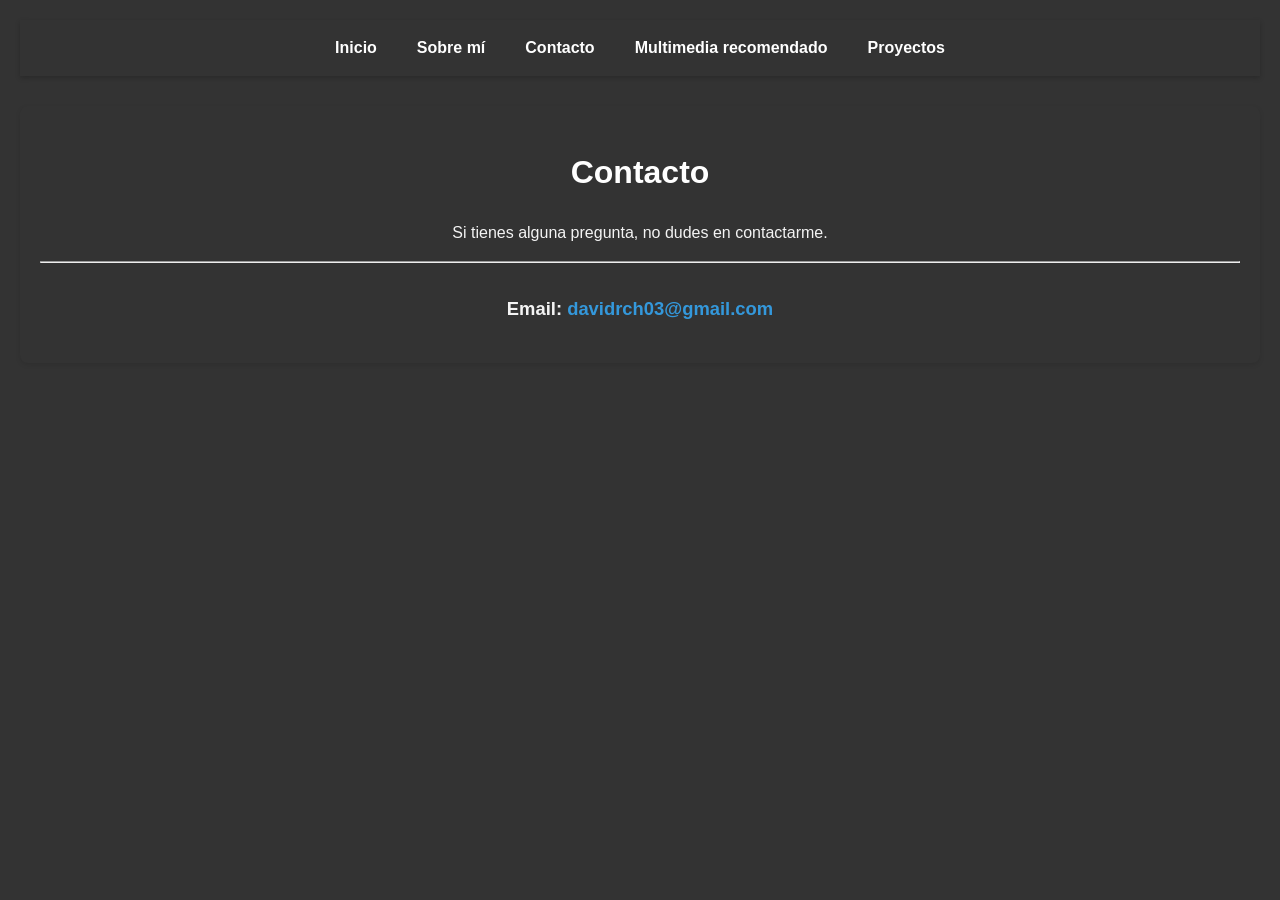
==== contacto.html @ 63eb0cbb "se comprueba el html check" ====
<!DOCTYPE html>
<html>
<head>
    <meta charset='utf-8'>
    <title>Contacto - David Rodriguez</title>
    <meta name='viewport' content='width=device-width, initial-scale=1'>
    <link rel='stylesheet' type='text/css' media='screen' href='main.css'>
    <link rel="icon" type="image/svg+xml" href="logo.svg">
</head>
<body>
    
    <nav>
        <ul>
            <li><a href="index.html">Inicio</a></li>
            <li><a href="sobre-mi.html">Sobre mí</a></li>
            <li><a href="contacto.html">Contacto</a></li>
            <li><a href="recomendacionPeliculas.html">Multimedia recomendado</a></li>
            <li><a href="proyectos.html">Proyectos</a></li>
        </ul>
    </nav>

    <div class="container">
        <h1>Contacto</h1>
        <p style="text-align: center;">
            Si tienes alguna pregunta, no dudes en contactarme.
        </p>
        <hr>

        <div class="contact-info">
            <p>
                <strong>Email:</strong>
                <a href="mailto:davidrch03@gmail.com">davidrch03@gmail.com</a>
            </p>
        </div>

    </div>

</body>
</html>
---- main.css ----
/* Estilos básicos para centrar y ordenar el contenido */
body {
    font-family: Arial, sans-serif;
    line-height: 1.6;
    color: #f4f4f4;
    background-color: #333;
    margin: 0;
    padding: 20px;
}

.container {
    max-width: 1200px;
    margin: 20px auto;
    padding: 20px;
    background-color: #333;
    border-radius: 8px;
    box-shadow: 0 2px 5px rgba(0,0,0,0.1);
    text-align: center;
}

img.profile-pic {
    width: 150px;
    height: 150px;
    border-radius: 50%; /* Hace la imagen redonda */
    object-fit: cover; /* Asegura que la imagen se vea bien */
    margin-bottom: 20px;
}

h1 {
    color: #2c3e50;
}

.links a {
    display: inline-block;
    margin: 10px;
    padding: 10px 15px;
    text-decoration: none;
    background-color: #3498db;
    color: #fff;
    border-radius: 5px;
}

.links a:hover {
    background-color: #2980b9;
}
/* --- Estilos de Navegación --- */

nav {
    width: 100%;
    background-color: #333; /* Un fondo oscuro para la barra */
    box-shadow: 0 2px 5px rgba(0,0,0,0.2);
    margin-bottom: 30px; /* Espacio entre la barra y el contenido */
}

nav ul {
    list-style-type: none; /* Quita los puntos de la lista */
    margin: 0;
    padding: 0;
    display: flex; /* Pone los elementos en horizontal */
    justify-content: center; /* Centra los enlaces */
}

nav li {
    /* Separación entre los elementos de la lista */
    margin: 0; 
}

nav a {
    display: block; /* Hace que el enlace ocupe todo el espacio del 'li' */
    color: white; /* Texto blanco */
    text-decoration: none; /* Quita el subrayado */
    padding: 15px 20px; /* Espaciado interno (alto y ancho) */
    font-weight: bold;
    transition: background-color 0.3s ease; /* Efecto suave al pasar el ratón */
}

/* Efecto al pasar el ratón por encima */
nav a:hover {
    background-color: #555; /* Cambia el color de fondo */
}
/* --- Estilos de Habilidades --- */

.skills-grid {
    display: grid;
    /* Crea 5 columnas en escritorio, y menos en móvil */
    grid-template-columns: repeat(auto-fit, minmax(80px, 1fr));
    gap: 20px; /* Espacio entre los logos */
    margin-top: 30px;
    padding: 0 10px;
}

.skills-grid > h3 {
    grid-column: 1 / -1;
    margin: 0 0 10px;
    text-align: center;

}

.skill-item {
    display: flex;
    flex-direction: column; /* Pone el texto debajo del logo */
    align-items: center; /* Centra horizontalmente */
    text-align: center;
    font-size: 0.9em;
    font-weight: bold;
}

.skill-item img {
    width: 50px; /* Tamaño del logo */
    height: 50px;
    margin-bottom: 8px;
}

/* --- Estilos de Proyectos --- */

.project-section {
    /* Reinicia el centrado de texto que venía de .container */
    text-align: left; 
}

.project-card {
    background-color: black; /* Fondo blanco para la tarjeta */
    border: 1px solid #ddd; /* Borde sutil */
    border-radius: 8px; /* Esquinas redondeadas */
    padding: 20px;
    margin-bottom: 25px; /* Espacio entre proyectos */
    box-shadow: 0 2px 5px rgba(0,0,0,0.05); /* Sombra muy ligera */
    transition: box-shadow 0.3s ease;
}

.project-card:hover {
    box-shadow: 0 4px 10px rgba(0,0,0,0.1); /* Sombra más pronunciada al pasar el ratón */
}

.project-card h2 {
    margin-top: 0;
    color: #3498db; /* Color azul para el título del proyecto */
}

.project-links {
    margin-top: 15px;
}

/* Reutilizamos el estilo del '.links a' que ya tenías, 
  pero lo adaptamos un poco. 
*/
.link-button {
    display: inline-block;
    text-decoration: none;
    background-color: #333; /* Color oscuro para el botón */
    color: #fff;
    padding: 8px 12px;
    border-radius: 5px;
    font-size: 0.9em;
    margin-right: 10px;
    transition: background-color 0.3s ease;
}

.link-button:hover {
    background-color: #555; /* Un poco más claro al pasar el ratón */
}
/* --- Estilos de 'Sobre Mí' y Carrusel --- */

/* El .container original centra todo. Lo ajustamos para que 
  los párrafos y subtítulos de esta página se alineen a la izquierda,
  ya que es más cómodo para leer historias.
*/
.container h2,
.container p {
    text-align: left;
}

/* El h1 principal sí lo dejamos centrado */
.container h1 {
    text-align: center;
    color:white
}

/* --- Estilos del Nuevo Carrusel con Botones --- */

/* 1. El 'viewport' (la ventana)
   Es el contenedor principal. 'relative' nos permite
   posicionar los botones dentro de él.
   'overflow: hidden' es la clave para ocultar
   las otras imágenes.
*/
.carousel-viewport {
    position: relative;
    max-width: 500px; /* Mantenemos el tamaño que te gustaba */
    margin: 20px auto 0;
    overflow: hidden;
    border-radius: 8px;
    box-shadow: 0 4px 10px rgba(0,0,0,0.1);
}


/* 2. La 'tira' de imágenes
   'display: flex' pone las imágenes en fila.
   'transition' añade la animación suave de deslizamiento
   cuando el JavaScript cambie el 'transform'.
*/
.carousel-slide {
    display: flex;
    transition: transform 0.5s ease-in-out;
}

/* 3. Cada imagen
   'width: 100%' hace que cada imagen ocupe
   el 100% del 'viewport'.
   'flex-shrink: 0' evita que se encojan.
*/
.carousel-item {
    flex: 0 0 100%;
    box-sizing: border-box;
    margin: 0; /* Quita el margen predeterminado de <figure> */
}

.carousel-item img {
    width: 100%; /* La imagen se ajusta al item */
    height: auto;
    display: block; /* Evita espacios extra debajo de la imagen */
}

header{
    display: center;
    text-align: center;
    justify-content: center;
}

header + section {
    text-align: center;
    video{
        height: auto;
        width: 80%;
    }
}


section {
    text-align: center;

    div {
        display: grid;
        grid-template-columns: repeat(3, 1fr);
        gap: 2%;

        article {
            width: 100%;
            margin-top: 5vh;

            figure {
                width: 100%;
                margin: 0;

                img {
                    width: 80%;
                    height: auto;
                    max-width: 100%;
                }
            }
        }
    }
}

@media (max-width: 768px) {
    section {
        div {
            grid-template-columns: 1fr;
        }
    }
}

.carousel-btn {
    position: absolute;
    top: 50%; /* Los centra verticalmente */
    transform: translateY(-50%);
    background-color: rgba(0, 0, 0, 0.4);
    color: white;
    border: none;
    padding: 10px 15px;
    font-size: 1.2em;
    font-weight: bold;
    cursor: pointer;
    border-radius: 4px;
    transition: background-color 0.3s ease;
}

.carousel-btn:hover {
    background-color: rgba(0, 0, 0, 0.7);
}

/* Posición específica para cada botón */
#prevBtn {
    left: 10px;
}

#nextBtn {
    right: 10px;
}
.contact-section {
    margin-top: 30px;
    text-align: center;
}

/* Estilo para el enlace de email, para que 
   no sea un simple enlace azul subrayado.
*/
.contact-email {
    display: inline-block; /* Para que respete el padding */
    margin-top: 10px;
    padding: 12px 20px;
}

.contact-form {
    max-width: 600px; /* Ancho máximo del formulario */
    margin: 20px auto; /* Centrar el formulario */
}

.form-group {
    margin-bottom: 20px; /* Espacio entre campos */
}

.form-group label {
    display: block; /* Pone el label en su propia línea */
    margin-bottom: 5px;
    font-weight: bold;
    text-align: left; /* Alinea el texto del label a la izquierda */
}

/* Estilo unificado para inputs de texto y textarea */
.form-group input,
.form-group textarea {
    width: 100%; /* Ocupan todo el ancho */
    padding: 12px;
    border: 1px solid #ccc;
    border-radius: 5px;
    box-sizing: border-box; /* Asegura que el padding no afecte al ancho */
    font-family: Arial, sans-serif; /* Hereda la fuente */
    font-size: 1em;
}

.form-group textarea {
    resize: vertical; /* Permite al usuario reajustar solo verticalmente */
    min-height: 120px;
}

/* Botón de envío */
.submit-btn {
    display: inline-block;
    width: 100%; /* Botón ancho */
    padding: 12px 20px;
    background-color: #3498db; /* Color principal (puedes cambiarlo) */
    color: white;
    font-weight: bold;
    font-size: 1em;
    border: none;
    border-radius: 5px;
    cursor: pointer;
    transition: background-color 0.3s ease;
}

.submit-btn:hover {
    background-color: #2980b9; /* Color más oscuro al pasar el ratón */
}
/* --- Estilos de Información de Contacto --- */

.contact-info {
    margin-top: 30px; /* Espacio después de la línea <hr> */
    font-size: 1.15em; /* Texto un poco más grande para que se lea bien */
    line-height: 1.7;
}

/* Anulamos el 'text-align: left' que pusimos para los párrafos
  en 'sobre-mi.html', para que esto sí quede centrado.
*/
.contact-info p {
    text-align: center; 
}

.contact-info a {
    color: #3498db; /* Mantenemos el color azul de los enlaces */
    text-decoration: none;
    font-weight: bold;
}

.contact-info a:hover {
    text-decoration: underline;
}
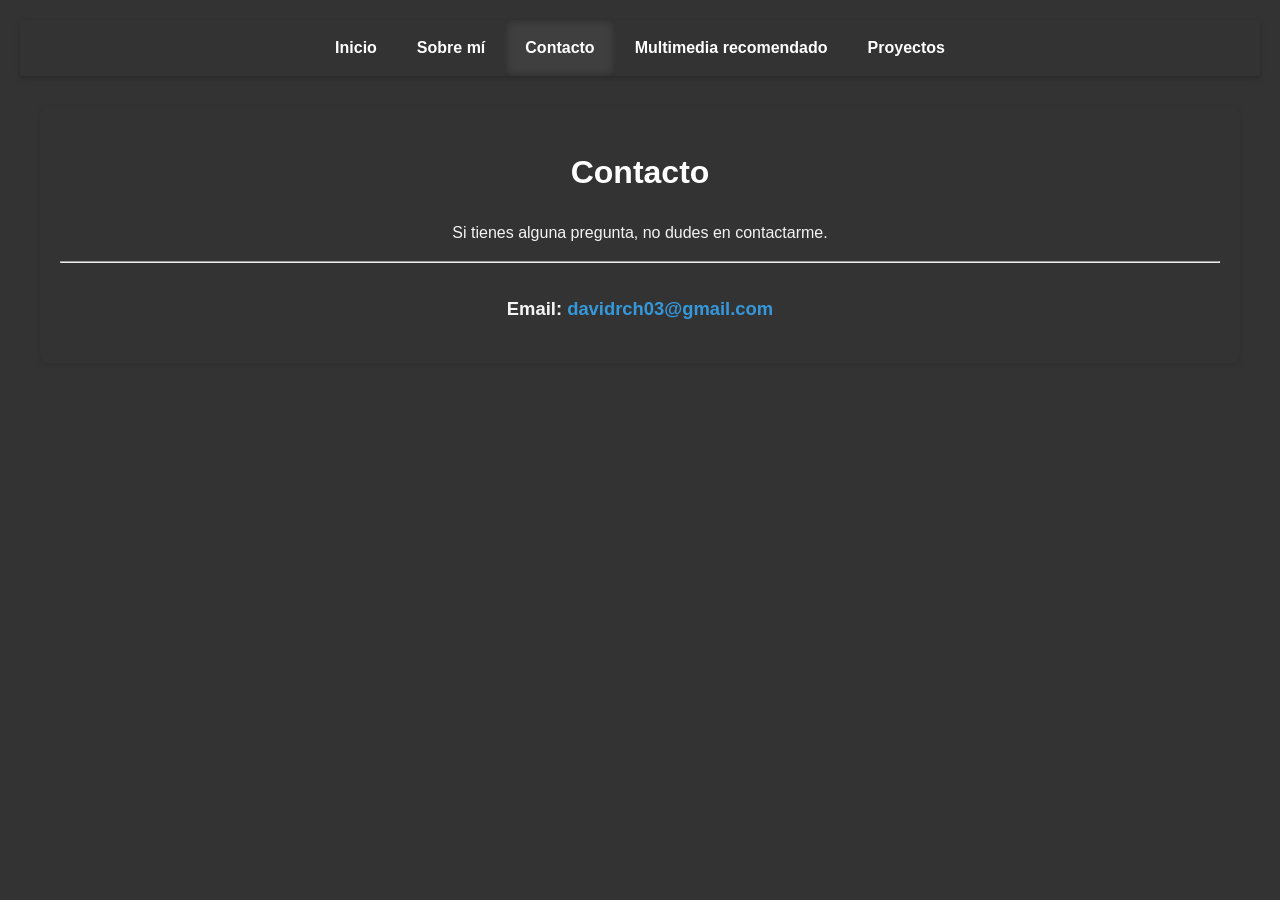
==== commit f301e07d: "Mejora navegación móvil y corrige textos" ====
--- a/contacto.html
+++ b/contacto.html
@@ -2,7 +2,7 @@
 <html>
 <head>
     <meta charset='utf-8'>
-    <title>Contacto - David Rodriguez</title>
+    <title>Contacto - David Rodríguez</title>
     <meta name='viewport' content='width=device-width, initial-scale=1'>
     <link rel='stylesheet' type='text/css' media='screen' href='main.css'>
     <link rel="icon" type="image/svg+xml" href="logo.svg">
@@ -13,7 +13,7 @@
         <ul>
             <li><a href="index.html">Inicio</a></li>
             <li><a href="sobre-mi.html">Sobre mí</a></li>
-            <li><a href="contacto.html">Contacto</a></li>
+            <li><a href="contacto.html" class="active" aria-current="page">Contacto</a></li>
             <li><a href="recomendacionPeliculas.html">Multimedia recomendado</a></li>
             <li><a href="proyectos.html">Proyectos</a></li>
         </ul>
--- a/main.css
+++ b/main.css
@@ -8,6 +8,13 @@
     padding: 20px;
 }
 
+/* Evita que el padding haga que los elementos ocupen más que la pantalla. */
+*,
+*::before,
+*::after {
+    box-sizing: border-box;
+}
+
 .container {
     max-width: 1200px;
     margin: 20px auto;
@@ -77,6 +84,12 @@
 /* Efecto al pasar el ratón por encima */
 nav a:hover {
     background-color: #555; /* Cambia el color de fondo */
+}
+
+/* Indica visualmente la página que se está visitando. */
+nav a.active {
+    background-color: #3f3f3f;
+    box-shadow: inset 0 0 10px rgba(0, 0, 0, 0.35);
 }
 /* --- Estilos de Habilidades --- */
 
@@ -263,6 +276,25 @@
 }
 
 @media (max-width: 768px) {
+    body {
+        padding: 12px;
+    }
+
+    nav {
+        margin-bottom: 20px;
+    }
+
+    /* En móvil los enlaces se apilan para que ninguno quede fuera de pantalla. */
+    nav ul {
+        flex-direction: column;
+        align-items: stretch;
+    }
+
+    nav a {
+        padding: 12px 16px;
+        text-align: center;
+    }
+
     section {
         div {
             grid-template-columns: 1fr;
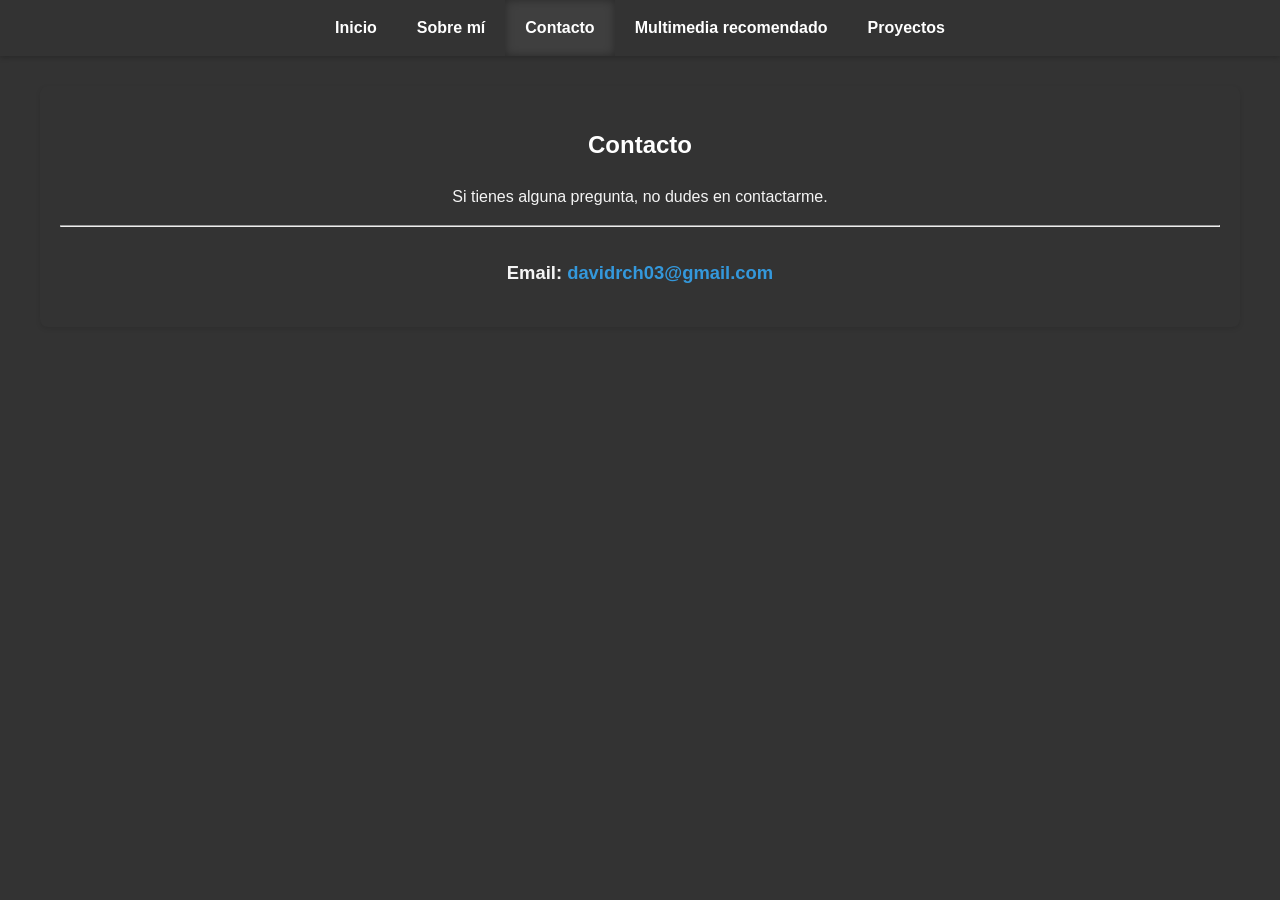
==== commit 5e612901: "Actualiza la estructura y estilos de las páginas" ====
--- a/contacto.html
+++ b/contacto.html
@@ -8,7 +8,7 @@
     <link rel="icon" type="image/svg+xml" href="logo.svg">
 </head>
 <body>
-    
+
     <nav>
         <ul>
             <li><a href="index.html">Inicio</a></li>
@@ -19,21 +19,19 @@
         </ul>
     </nav>
 
-    <div class="container">
+    <section>
         <h1>Contacto</h1>
-        <p style="text-align: center;">
+        <p>
             Si tienes alguna pregunta, no dudes en contactarme.
         </p>
         <hr>
 
-        <div class="contact-info">
             <p>
                 <strong>Email:</strong>
                 <a href="mailto:davidrch03@gmail.com">davidrch03@gmail.com</a>
             </p>
-        </div>
 
-    </div>
+    </section>
 
 </body>
 </html>
--- a/main.css
+++ b/main.css
@@ -1,420 +1,295 @@
-/* Estilos básicos para centrar y ordenar el contenido */
-body {
-    font-family: Arial, sans-serif;
-    line-height: 1.6;
-    color: #f4f4f4;
-    background-color: #333;
-    margin: 0;
-    padding: 20px;
-}
-
-/* Evita que el padding haga que los elementos ocupen más que la pantalla. */
 *,
 *::before,
 *::after {
     box-sizing: border-box;
 }
 
-.container {
-    max-width: 1200px;
-    margin: 20px auto;
-    padding: 20px;
+body {
+    margin: 0;
+    color: #f4f4f4;
     background-color: #333;
-    border-radius: 8px;
-    box-shadow: 0 2px 5px rgba(0,0,0,0.1);
+    font-family: Arial, sans-serif;
+    line-height: 1.6;
+}
+
+/* Contenedores principales de cada página, sin necesidad de clases. */
+body > :is(header, main, section, div) {
+    max-width: 75rem;
+    margin: 1.25rem auto;
+    padding: 1.25rem;
+    border-radius: 0.5rem;
+    background-color: #333;
+    box-shadow: 0 0.125rem 0.3125rem rgb(0 0 0 / 10%);
     text-align: center;
-}
-
-img.profile-pic {
-    width: 150px;
-    height: 150px;
-    border-radius: 50%; /* Hace la imagen redonda */
-    object-fit: cover; /* Asegura que la imagen se vea bien */
-    margin-bottom: 20px;
+    h1 {
+        color: white;
+    }
 }
 
 h1 {
     color: #2c3e50;
 }
 
-.links a {
-    display: inline-block;
-    margin: 10px;
-    padding: 10px 15px;
+
+/* Navegación */
+nav {
+    width: 100%;
+    margin-bottom: 1.875rem;
+    background-color: #333;
+    box-shadow: 0 0.125rem 0.3125rem rgb(0 0 0 / 20%);
+}
+
+nav ul {
+    display: flex;
+    justify-content: center;
+    margin: 0;
+    padding: 0;
+    list-style: none;
+}
+
+nav a {
+    display: block;
+    padding: 0.9375rem 1.25rem;
+    color: white;
+    font-weight: bold;
     text-decoration: none;
-    background-color: #3498db;
-    color: #fff;
-    border-radius: 5px;
-}
-
-.links a:hover {
-    background-color: #2980b9;
-}
-/* --- Estilos de Navegación --- */
-
-nav {
-    width: 100%;
-    background-color: #333; /* Un fondo oscuro para la barra */
-    box-shadow: 0 2px 5px rgba(0,0,0,0.2);
-    margin-bottom: 30px; /* Espacio entre la barra y el contenido */
-}
-
-nav ul {
-    list-style-type: none; /* Quita los puntos de la lista */
-    margin: 0;
-    padding: 0;
-    display: flex; /* Pone los elementos en horizontal */
-    justify-content: center; /* Centra los enlaces */
-}
-
-nav li {
-    /* Separación entre los elementos de la lista */
-    margin: 0; 
-}
-
-nav a {
-    display: block; /* Hace que el enlace ocupe todo el espacio del 'li' */
-    color: white; /* Texto blanco */
-    text-decoration: none; /* Quita el subrayado */
-    padding: 15px 20px; /* Espaciado interno (alto y ancho) */
-    font-weight: bold;
-    transition: background-color 0.3s ease; /* Efecto suave al pasar el ratón */
-}
-
-/* Efecto al pasar el ratón por encima */
+    transition: background-color 0.3s ease;
+}
+
 nav a:hover {
-    background-color: #555; /* Cambia el color de fondo */
-}
-
-/* Indica visualmente la página que se está visitando. */
+    background-color: #555;
+}
+
+
 nav a.active {
     background-color: #3f3f3f;
-    box-shadow: inset 0 0 10px rgba(0, 0, 0, 0.35);
-}
-/* --- Estilos de Habilidades --- */
-
-.skills-grid {
+    box-shadow: inset 0 0 0.625rem rgb(0 0 0 / 35%);
+}
+
+/* Inicio */
+nav + header > img {
+    width: 9.375rem;
+    height: 9.375rem;
+    margin-bottom: 1.25rem;
+    border-radius: 50%;
+    object-fit: cover;
+}
+
+nav + header > aside > a {
+    display: inline-block;
+    margin: 0.625rem;
+    padding: 0.625rem 0.9375rem;
+    border-radius: 0.3125rem;
+    color: #fff;
+    background-color: #3498db;
+    text-decoration: none;
+}
+
+nav + header > aside > a:hover {
+    background-color: #2980b9;
+}
+
+/* La sección de tecnologías es la única sección dentro del main de Inicio. */
+body > main > section:not(.carousel-viewport) {
     display: grid;
-    /* Crea 5 columnas en escritorio, y menos en móvil */
-    grid-template-columns: repeat(auto-fit, minmax(80px, 1fr));
-    gap: 20px; /* Espacio entre los logos */
-    margin-top: 30px;
-    padding: 0 10px;
-}
-
-.skills-grid > h3 {
-    grid-column: 1 / -1;
-    margin: 0 0 10px;
-    text-align: center;
-
-}
-
-.skill-item {
-    display: flex;
-    flex-direction: column; /* Pone el texto debajo del logo */
-    align-items: center; /* Centra horizontalmente */
-    text-align: center;
-    font-size: 0.9em;
-    font-weight: bold;
-}
-
-.skill-item img {
-    width: 50px; /* Tamaño del logo */
-    height: 50px;
-    margin-bottom: 8px;
-}
-
-/* --- Estilos de Proyectos --- */
-
-.project-section {
-    /* Reinicia el centrado de texto que venía de .container */
-    text-align: left; 
-}
-
-.project-card {
-    background-color: black; /* Fondo blanco para la tarjeta */
-    border: 1px solid #ddd; /* Borde sutil */
-    border-radius: 8px; /* Esquinas redondeadas */
-    padding: 20px;
-    margin-bottom: 25px; /* Espacio entre proyectos */
-    box-shadow: 0 2px 5px rgba(0,0,0,0.05); /* Sombra muy ligera */
+    grid-template-columns: repeat(auto-fit, minmax(5rem, 1fr));
+    gap: 1.25rem;
+    margin-top: 1.875rem;
+    padding: 0 0.625rem;
+    h3{
+        grid-column: 1 / -1;
+        margin: 0 0 0.625rem;
+    }
+
+    article{
+        display: flex;
+        flex-direction: column;
+        align-items: center;
+        font-size: 0.9em;
+        font-weight: bold;
+        img{
+            width: 3.125rem;
+            height: 3.125rem;
+            margin-bottom: 0.5rem;
+        }
+    }
+}
+
+
+
+
+/* Proyectos: los artículos son hijos directos del main. */
+body > main > article {
+    margin-bottom: 1.5625rem;
+    padding: 1.25rem;
+    border: thin solid #ddd;
+    border-radius: 0.5rem;
+    background-color: black;
+    box-shadow: 0 0.125rem 0.3125rem rgb(0 0 0 / 5%);
+    text-align: left;
     transition: box-shadow 0.3s ease;
-}
-
-.project-card:hover {
-    box-shadow: 0 4px 10px rgba(0,0,0,0.1); /* Sombra más pronunciada al pasar el ratón */
-}
-
-.project-card h2 {
-    margin-top: 0;
-    color: #3498db; /* Color azul para el título del proyecto */
-}
-
-.project-links {
-    margin-top: 15px;
-}
-
-/* Reutilizamos el estilo del '.links a' que ya tenías, 
-  pero lo adaptamos un poco. 
-*/
-.link-button {
-    display: inline-block;
-    text-decoration: none;
-    background-color: #333; /* Color oscuro para el botón */
-    color: #fff;
-    padding: 8px 12px;
-    border-radius: 5px;
-    font-size: 0.9em;
-    margin-right: 10px;
-    transition: background-color 0.3s ease;
-}
-
-.link-button:hover {
-    background-color: #555; /* Un poco más claro al pasar el ratón */
-}
-/* --- Estilos de 'Sobre Mí' y Carrusel --- */
-
-/* El .container original centra todo. Lo ajustamos para que 
-  los párrafos y subtítulos de esta página se alineen a la izquierda,
-  ya que es más cómodo para leer historias.
-*/
-.container h2,
-.container p {
+    h2{
+        margin-top: 0;
+        color: #3498db;
+    }
+    a{
+        display: inline-block;
+        margin-right: 0.625rem;
+        padding: 0.5rem 0.75rem;
+        border-radius: 0.3125rem;
+        color: #fff;
+        background-color: #333;
+        font-size: 0.9em;
+        text-decoration: none;
+        transition: background-color 0.3s ease;
+    }
+}
+
+body > main > article:hover {
+    box-shadow: 0 0.25rem 0.625rem rgb(0 0 0 / 10%);
+}
+
+
+
+body > main > article a:hover {
+    background-color: #555;
+}
+
+/* Sobre mí */
+body > section > p,
+body > main > p {
     text-align: left;
 }
 
-/* El h1 principal sí lo dejamos centrado */
-.container h1 {
-    text-align: center;
-    color:white
-}
-
-/* --- Estilos del Nuevo Carrusel con Botones --- */
-
-/* 1. El 'viewport' (la ventana)
-   Es el contenedor principal. 'relative' nos permite
-   posicionar los botones dentro de él.
-   'overflow: hidden' es la clave para ocultar
-   las otras imágenes.
-*/
+/* Carrusel: estas clases e identificadores son necesarios para su comportamiento. */
 .carousel-viewport {
     position: relative;
-    max-width: 500px; /* Mantenemos el tamaño que te gustaba */
-    margin: 20px auto 0;
+    max-width: 31.25rem;
+    margin: 1.25rem auto 0;
     overflow: hidden;
-    border-radius: 8px;
-    box-shadow: 0 4px 10px rgba(0,0,0,0.1);
-}
-
-
-/* 2. La 'tira' de imágenes
-   'display: flex' pone las imágenes en fila.
-   'transition' añade la animación suave de deslizamiento
-   cuando el JavaScript cambie el 'transform'.
-*/
+    border-radius: 0.5rem;
+    box-shadow: 0 0.25rem 0.625rem rgb(0 0 0 / 10%);
+}
+
 .carousel-slide {
     display: flex;
     transition: transform 0.5s ease-in-out;
 }
 
-/* 3. Cada imagen
-   'width: 100%' hace que cada imagen ocupe
-   el 100% del 'viewport'.
-   'flex-shrink: 0' evita que se encojan.
-*/
 .carousel-item {
     flex: 0 0 100%;
-    box-sizing: border-box;
-    margin: 0; /* Quita el margen predeterminado de <figure> */
+    margin: 0;
+}
+
+.carousel-item:nth-of-type(3),
+.carousel-item:nth-of-type(4) {
+    padding-top: 25%;
 }
 
 .carousel-item img {
-    width: 100%; /* La imagen se ajusta al item */
+    display: block;
+    width: 100%;
     height: auto;
-    display: block; /* Evita espacios extra debajo de la imagen */
-}
-
-header{
-    display: center;
+}
+
+.carousel-btn {
+    position: absolute;
+    top: 50%;
+    padding: 0.625rem 0.9375rem;
+    border: 0;
+    border-radius: 0.25rem;
+    transform: translateY(-50%);
+    color: white;
+    background-color: rgb(0 0 0 / 40%);
+    font-size: 1.2em;
+    font-weight: bold;
+    cursor: pointer;
+    transition: background-color 0.3s ease;
+}
+
+.carousel-btn:hover {
+    background-color: rgb(0 0 0 / 70%);
+}
+
+#prevBtn {
+    left: 0.625rem;
+}
+
+#nextBtn {
+    right: 0.625rem;
+}
+
+/* Multimedia recomendado */
+body > header + section video {
+    width: 80%;
+    height: auto;
+}
+
+body > section > div {
+    display: grid;
+    grid-template-columns: repeat(3, 1fr);
+}
+
+body > section > div > article {
+    width: 100%;
+    margin-top: 5vh;
+}
+
+body > section > div figure {
+    width: 100%;
+    margin: 0;
+}
+
+body > section > div figure img {
+    width: 80%;
+    height: auto;
+}
+
+
+
+/* Contacto: el email es el párrafo que sigue a la línea divisoria. */
+body > section:has(> hr + p > strong) > h1 + p,
+nav + header > p {
     text-align: center;
-    justify-content: center;
-}
-
-header + section {
+}
+
+body > section:has(> hr + p > strong) > hr + p {
+    margin-top: 1.875rem;
+    font-size: 1.15em;
+    line-height: 1.7;
     text-align: center;
-    video{
-        height: auto;
-        width: 80%;
-    }
-}
-
-
-section {
-    text-align: center;
-
-    div {
-        display: grid;
-        grid-template-columns: repeat(3, 1fr);
-        gap: 2%;
-
-        article {
-            width: 100%;
-            margin-top: 5vh;
-
-            figure {
-                width: 100%;
-                margin: 0;
-
-                img {
-                    width: 80%;
-                    height: auto;
-                    max-width: 100%;
-                }
-            }
-        }
-    }
-}
-
-@media (max-width: 768px) {
+}
+
+body > section:has(> hr + p > strong) > hr + p a {
+    color: #3498db;
+    font-weight: bold;
+    text-decoration: none;
+}
+
+body > section:has(> hr + p > strong) > hr + p a:hover {
+    text-decoration: underline;
+}
+
+@media (max-width: 48rem) {
     body {
-        padding: 12px;
+        padding: 0.75rem;
     }
 
     nav {
-        margin-bottom: 20px;
-    }
-
-    /* En móvil los enlaces se apilan para que ninguno quede fuera de pantalla. */
+        margin-bottom: 1.25rem;
+    }
+
     nav ul {
         flex-direction: column;
         align-items: stretch;
     }
 
     nav a {
-        padding: 12px 16px;
+        padding: 0.75rem 1rem;
         text-align: center;
     }
 
-    section {
-        div {
-            grid-template-columns: 1fr;
-        }
-    }
-}
-
-.carousel-btn {
-    position: absolute;
-    top: 50%; /* Los centra verticalmente */
-    transform: translateY(-50%);
-    background-color: rgba(0, 0, 0, 0.4);
-    color: white;
-    border: none;
-    padding: 10px 15px;
-    font-size: 1.2em;
-    font-weight: bold;
-    cursor: pointer;
-    border-radius: 4px;
-    transition: background-color 0.3s ease;
-}
-
-.carousel-btn:hover {
-    background-color: rgba(0, 0, 0, 0.7);
-}
-
-/* Posición específica para cada botón */
-#prevBtn {
-    left: 10px;
-}
-
-#nextBtn {
-    right: 10px;
-}
-.contact-section {
-    margin-top: 30px;
-    text-align: center;
-}
-
-/* Estilo para el enlace de email, para que 
-   no sea un simple enlace azul subrayado.
-*/
-.contact-email {
-    display: inline-block; /* Para que respete el padding */
-    margin-top: 10px;
-    padding: 12px 20px;
-}
-
-.contact-form {
-    max-width: 600px; /* Ancho máximo del formulario */
-    margin: 20px auto; /* Centrar el formulario */
-}
-
-.form-group {
-    margin-bottom: 20px; /* Espacio entre campos */
-}
-
-.form-group label {
-    display: block; /* Pone el label en su propia línea */
-    margin-bottom: 5px;
-    font-weight: bold;
-    text-align: left; /* Alinea el texto del label a la izquierda */
-}
-
-/* Estilo unificado para inputs de texto y textarea */
-.form-group input,
-.form-group textarea {
-    width: 100%; /* Ocupan todo el ancho */
-    padding: 12px;
-    border: 1px solid #ccc;
-    border-radius: 5px;
-    box-sizing: border-box; /* Asegura que el padding no afecte al ancho */
-    font-family: Arial, sans-serif; /* Hereda la fuente */
-    font-size: 1em;
-}
-
-.form-group textarea {
-    resize: vertical; /* Permite al usuario reajustar solo verticalmente */
-    min-height: 120px;
-}
-
-/* Botón de envío */
-.submit-btn {
-    display: inline-block;
-    width: 100%; /* Botón ancho */
-    padding: 12px 20px;
-    background-color: #3498db; /* Color principal (puedes cambiarlo) */
-    color: white;
-    font-weight: bold;
-    font-size: 1em;
-    border: none;
-    border-radius: 5px;
-    cursor: pointer;
-    transition: background-color 0.3s ease;
-}
-
-.submit-btn:hover {
-    background-color: #2980b9; /* Color más oscuro al pasar el ratón */
-}
-/* --- Estilos de Información de Contacto --- */
-
-.contact-info {
-    margin-top: 30px; /* Espacio después de la línea <hr> */
-    font-size: 1.15em; /* Texto un poco más grande para que se lea bien */
-    line-height: 1.7;
-}
-
-/* Anulamos el 'text-align: left' que pusimos para los párrafos
-  en 'sobre-mi.html', para que esto sí quede centrado.
-*/
-.contact-info p {
-    text-align: center; 
-}
-
-.contact-info a {
-    color: #3498db; /* Mantenemos el color azul de los enlaces */
-    text-decoration: none;
-    font-weight: bold;
-}
-
-.contact-info a:hover {
-    text-decoration: underline;
-}
+    body > section > div {
+        grid-template-columns: 1fr;
+    }
+}
